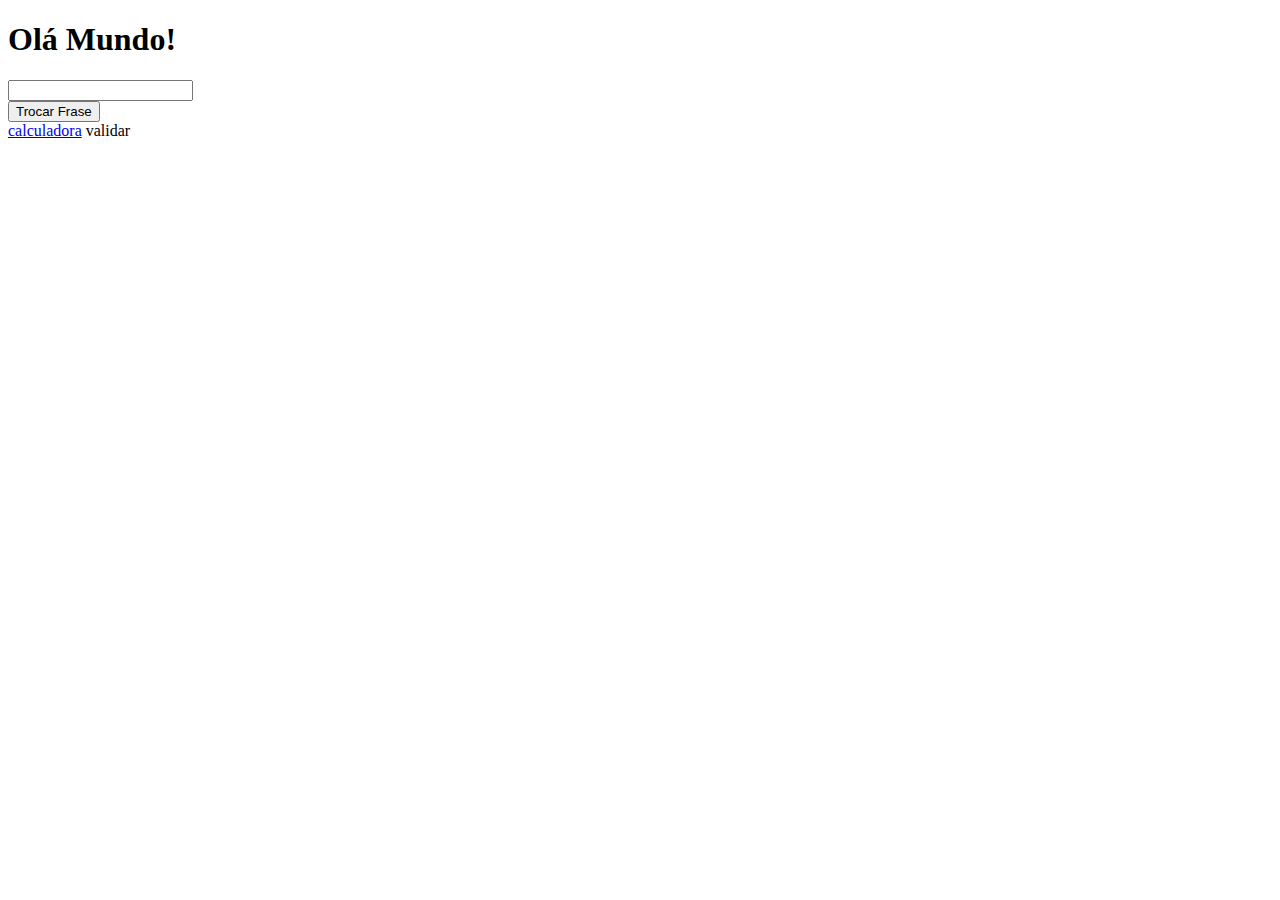
==== index.html @ 58d0f13b "ok" ====
<!DOCTYPE HTML>
<html>
    <head>
        <title>Javascript 01</title>
        <meta charset="UTF-8">
        <meta name="viewport" content="width=device-width, initial-scale=1.0">
        <script type="text/Javascript" src="js/myscript.js"></script>
        <link rel="stylesheet" href="css/style.css">
    </head>
    <body>
        <h1 id="frase" ondblclick="trocarClasse()" class="h1_1">Olá Mundo!</h1>
        <input id="novaFrase" type="text"><br>
        <input id="botao" type="button" value="Trocar Frase" onclick="trocarTexto();"><br>
        <a href="../calculadora.html">calculadora</a>
        <a hef="../validar.html">validar</a>
        <a href="repete"></a>
        <a href="validação"></a>

    </body>
</html>
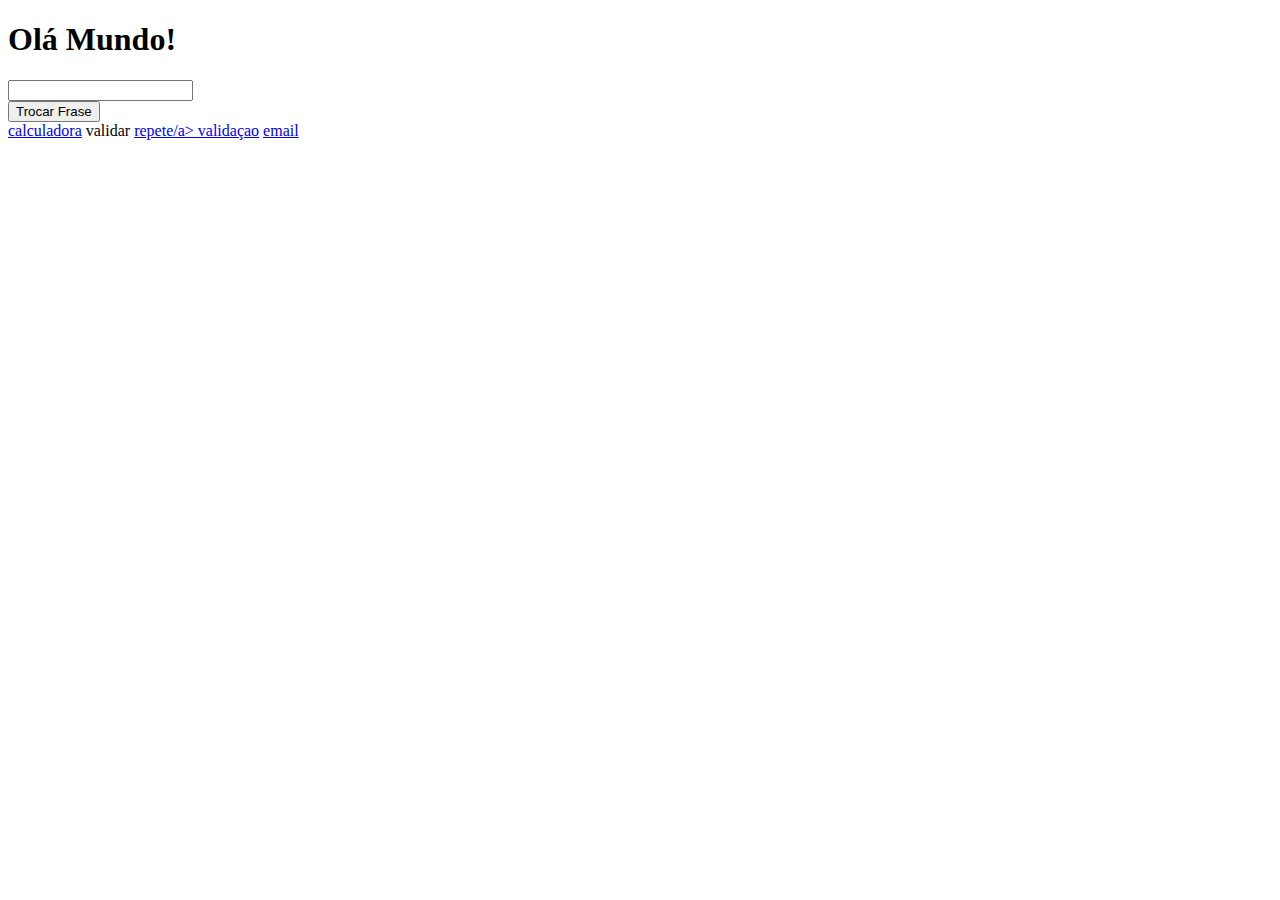
==== commit 58ff1791: "hentai" ====
--- a/index.html
+++ b/index.html
@@ -13,8 +13,8 @@
         <input id="botao" type="button" value="Trocar Frase" onclick="trocarTexto();"><br>
         <a href="../calculadora.html">calculadora</a>
         <a hef="../validar.html">validar</a>
-        <a href="repete"></a>
-        <a href="validação"></a>
-
+        <a href="repete.html">repete/a>
+        <a href="validaçao.html">validaçao</a>
+        <a href="email.html">email</a>
     </body>
 </html>